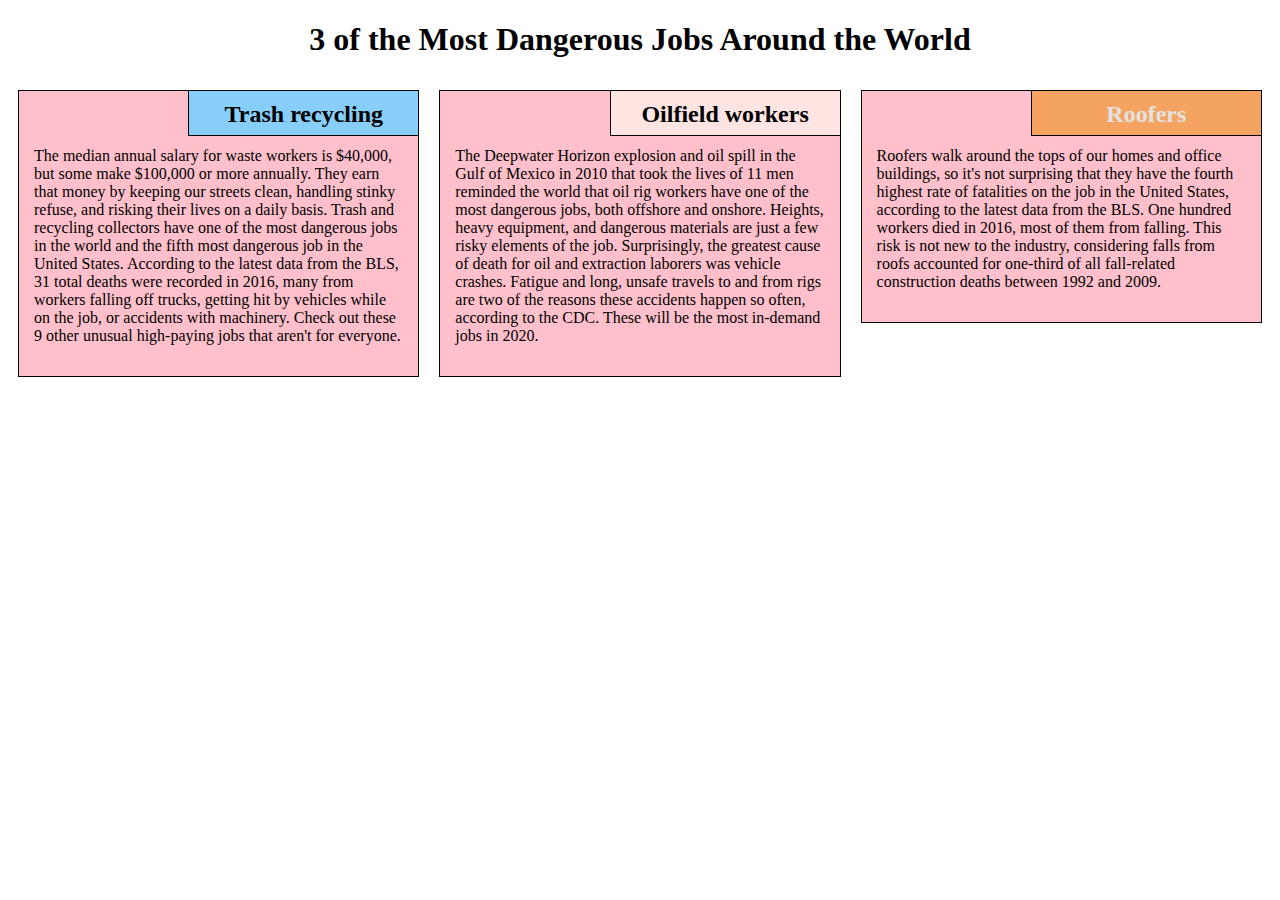
==== module2-solution/index.html @ cb38ed96 "Update index.html" ====
<!DOCTYPE html>
<html lang="en">

<head>
    <meta charset="utf-8">
    <meta name="viewport" content="width=device-width, initial-scale=1">
    <title>module2-solution</title>
    <link rel="stylesheet" href="css/style.css">
</head>

<body>
    <h1>3 of the Most Dangerous Jobs Around the World</h1>
    <div class="row">
        <div class="col-lg-4 col-md-6 col-sm-12">
            <section class="trush">
                <h2>Trash recycling</h2>
                <p>
                    The median annual salary for waste workers is $40,000, but some make $100,000 or more annually. They earn that money by keeping our streets clean, handling stinky refuse, and risking their lives on a daily basis. Trash and recycling collectors have one of the most dangerous jobs in the world and the fifth most dangerous job in the United States. According to the latest data from the BLS, 31 total deaths were recorded in 2016, many from workers falling off trucks, getting hit by vehicles while on the job, or accidents with machinery. Check out these 9 other unusual high-paying jobs that aren't for everyone.
                </p>
            </section>
        </div>
        <div class="col-lg-4 col-md-6 col-sm-12">
            <section class="oil">
                <h2>Oilfield workers</h2>
                <p>
                    The Deepwater Horizon explosion and oil spill in the Gulf of Mexico in 2010 that took the lives of 11 men reminded the world that oil rig workers have one of the most dangerous jobs, both offshore and onshore. Heights, heavy equipment, and dangerous materials are just a few risky elements of the job. Surprisingly, the greatest cause of death for oil and extraction laborers was vehicle crashes. Fatigue and long, unsafe travels to and from rigs are two of the reasons these accidents happen so often, according to the CDC. These will be the most in-demand jobs in 2020. 
                </p>
            </section>
        </div>
        <div class="col-lg-4 col-md-12 col-sm-12">
            <section class="roof">
                <h2>Roofers</h2>
                <p>
                    Roofers walk around the tops of our homes and office buildings, so it's not surprising that they have the fourth highest rate of fatalities on the job in the United States, according to the latest data from the BLS. One hundred workers died in 2016, most of them from falling. This risk is not new to the industry, considering falls from roofs accounted for one-third of all fall-related construction deaths between 1992 and 2009.
                </p>
            </section>
        </div>
    </div>
</body>

</html>
---- module2-solution/css/style.css ----
* {
    box-sizing: border-box;
    font-family: "Times New Roman", Times, serif;
}

body {
    background-color: #00FFF;
}

h1 {
    text-align: center;
    color: black;
}

section {
    border: 1px solid black;
    background-color: #FFC0CB;
    margin: 10px;
}

section>h2 {
    float: right;
    border-bottom: 1px solid black;
    border-left: 1px solid black;
    margin: 0;
    width: 230px;
    text-align: center;
    font-style: Times;
    font-size: 24px;
    font-weight: bold;
    height: 45px;
    padding-top: 10px;
}

section.trush>h2 {
    background-color: #87CEFA;
}

section.oil>h2 {
    background-color: #FFE4E1;
}

section.roof>h2 {
    color: #e2e2e2;
    background-color: #F4A460;
}

section>p {
    padding: 40px 15px 15px 15px;
}

.row {
    width: 100%;
}


/* Desktop view options */

@media (min-width: 992px) {
    .col-lg-1, .col-lg-2, .col-lg-3, .col-lg-4, .col-lg-5, .col-lg-6, .col-lg-7, .col-lg-8, .col-lg-9, .col-lg-10, .col-lg-11, .col-lg-12 {
        float: left;
    }
    .col-lg-1 {
        width: 8.33%;
    }
    .col-lg-2 {
        width: 16.66%;
    }
    .col-lg-3 {
        width: 25%;
    }
    .col-lg-4 {
        width: 33.33%;
    }
    .col-lg-5 {
        width: 41.66%;
    }
    .col-lg-6 {
        width: 50%;
    }
    .col-lg-7 {
        width: 58.33%;
    }
    .col-lg-8 {
        width: 66.66%;
    }
    .col-lg-9 {
        width: 74.99%;
    }
    .col-lg-10 {
        width: 83.33%;
    }
    .col-lg-11 {
        width: 91.66%;
    }
    .col-lg-12 {
        width: 100%;
    }
}


/* Tablet view options */

@media (min-width: 768px) and (max-width: 991px) {
    .col-md-1, .col-md-2, .col-md-3, .col-md-4, .col-md-5, .col-md-6, .col-md-7, .col-md-8, .col-md-9, .col-md-10, .col-md-11, .col-md-12 {
        float: left;
    }
    .col-md-1 {
        width: 8.33%;
    }
    .col-md-2 {
        width: 16.66%;
    }
    .col-md-3 {
        width: 25%;
    }
    .col-md-4 {
        width: 33.33%;
    }
    .col-md-5 {
        width: 41.66%;
    }
    .col-md-6 {
        width: 50%;
    }
    .col-md-7 {
        width: 58.33%;
    }
    .col-md-8 {
        width: 66.66%;
    }
    .col-md-9 {
        width: 74.99%;
    }
    .col-md-10 {
        width: 83.33%;
    }
    .col-md-11 {
        width: 91.66%;
    }
    .col-md-12 {
        width: 100%;
    }
}


/* Mobile view options */

@media (max-width: 767px) {
    .col-sm-1, .col-sm-2, .col-sm-3, .col-sm-4, .col-sm-5, .col-sm-6, .col-sm-7, .col-sm-8, .col-sm-9, .col-sm-10, .col-sm-11, .col-sm-12 {
        float: left;
    }
    .col-sm-1 {
        width: 8.33%;
    }
    .col-sm-2 {
        width: 16.66%;
    }
    .col-sm-3 {
        width: 25%;
    }
    .col-sm-4 {
        width: 33.33%;
    }
    .col-sm-5 {
        width: 41.66%;
    }
    .col-sm-6 {
        width: 50%;
    }
    .col-sm-7 {
        width: 58.33%;
    }
    .col-sm-8 {
        width: 66.66%;
    }
    .col-sm-9 {
        width: 74.99%;
    }
    .col-sm-10 {
        width: 83.33%;
    }
    .col-sm-11 {
        width: 91.66%;
    }
    .col-sm-12 {
        width: 100%;
    }
}
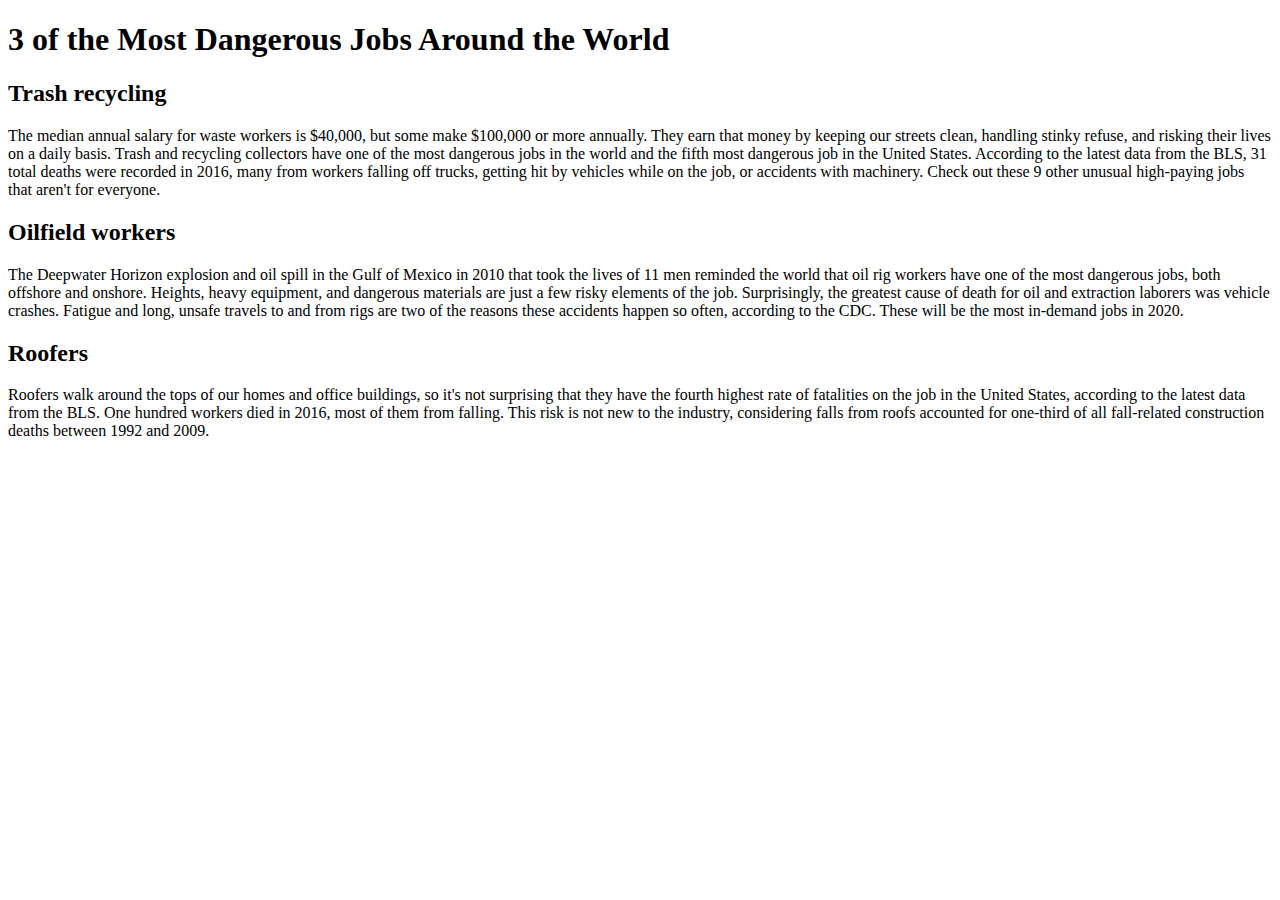
==== commit 50ed1677: "Update index.html" ====
--- a/module2-solution/index.html
+++ b/module2-solution/index.html
@@ -5,7 +5,7 @@
     <meta charset="utf-8">
     <meta name="viewport" content="width=device-width, initial-scale=1">
     <title>module2-solution</title>
-    <link rel="stylesheet" href="css/style.css">
+    <link rel="stylesheet" href="https://github.com/Sanzhar2000/coursera-test/blob/gh-pages/module2-solution/css/style.css">
 </head>
 
 <body>
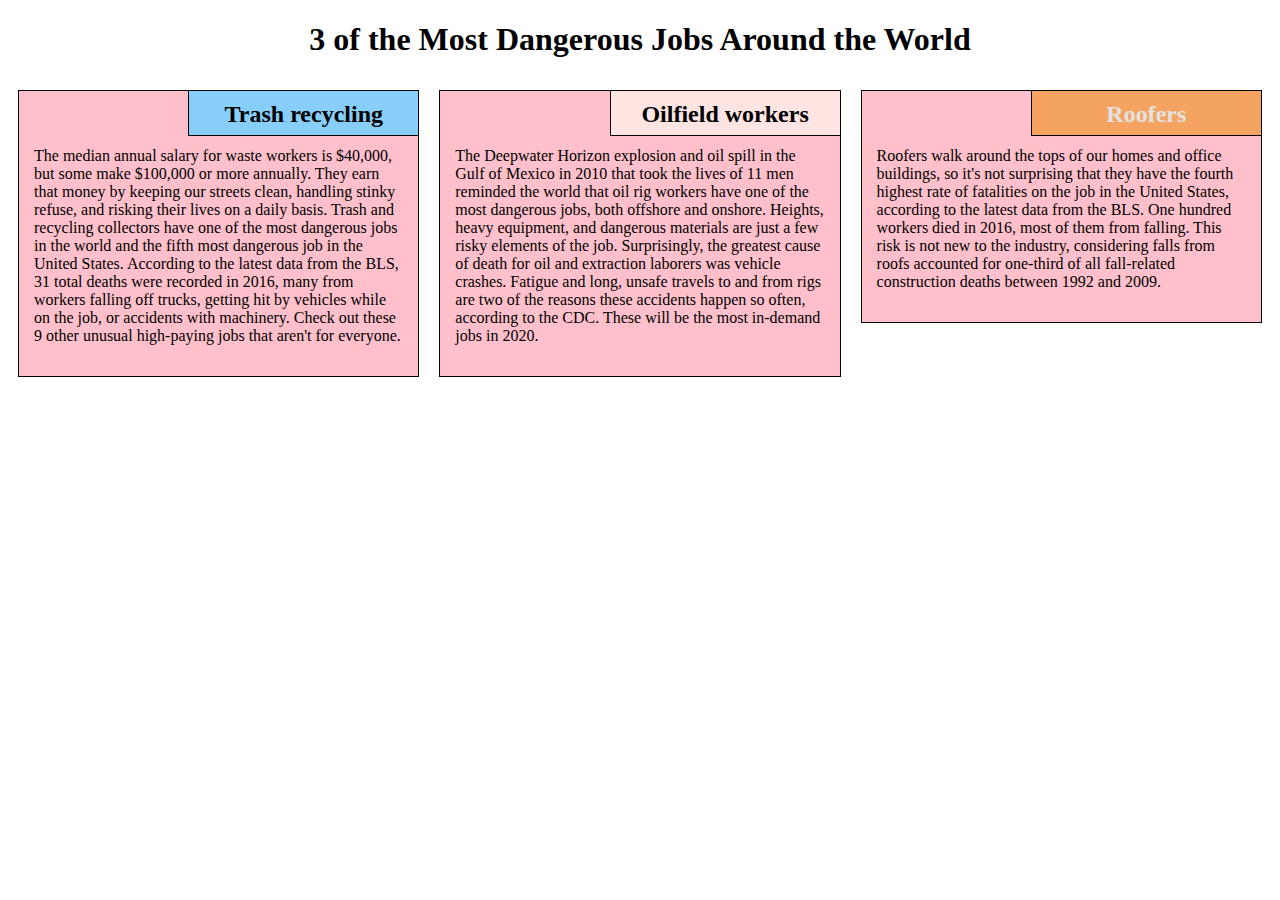
==== commit 838b9333: "Update index.html" ====
--- a/module2-solution/index.html
+++ b/module2-solution/index.html
@@ -5,7 +5,7 @@
     <meta charset="utf-8">
     <meta name="viewport" content="width=device-width, initial-scale=1">
     <title>module2-solution</title>
-    <link rel="stylesheet" href="https://github.com/Sanzhar2000/coursera-test/blob/gh-pages/module2-solution/css/style.css">
+    <link rel="stylesheet" href="css/style.css">
 </head>
 
 <body>
--- a/module2-solution/css/style.css
+++ b/module2-solution/css/style.css
@@ -0,0 +1,189 @@
+* {
+    box-sizing: border-box;
+    font-family: "Times New Roman", Times, serif;
+}
+
+body {
+    background-color: #00FFF;
+}
+
+h1 {
+    text-align: center;
+    color: black;
+}
+
+section {
+    border: 1px solid black;
+    background-color: #FFC0CB;
+    margin: 10px;
+}
+
+section>h2 {
+    float: right;
+    border-bottom: 1px solid black;
+    border-left: 1px solid black;
+    margin: 0;
+    width: 230px;
+    text-align: center;
+    font-style: Times;
+    font-size: 24px;
+    font-weight: bold;
+    height: 45px;
+    padding-top: 10px;
+}
+
+section.trush>h2 {
+    background-color: #87CEFA;
+}
+
+section.oil>h2 {
+    background-color: #FFE4E1;
+}
+
+section.roof>h2 {
+    color: #e2e2e2;
+    background-color: #F4A460;
+}
+
+section>p {
+    padding: 40px 15px 15px 15px;
+}
+
+.row {
+    width: 100%;
+}
+
+
+/* Desktop view options */
+
+@media (min-width: 992px) {
+    .col-lg-1, .col-lg-2, .col-lg-3, .col-lg-4, .col-lg-5, .col-lg-6, .col-lg-7, .col-lg-8, .col-lg-9, .col-lg-10, .col-lg-11, .col-lg-12 {
+        float: left;
+    }
+    .col-lg-1 {
+        width: 8.33%;
+    }
+    .col-lg-2 {
+        width: 16.66%;
+    }
+    .col-lg-3 {
+        width: 25%;
+    }
+    .col-lg-4 {
+        width: 33.33%;
+    }
+    .col-lg-5 {
+        width: 41.66%;
+    }
+    .col-lg-6 {
+        width: 50%;
+    }
+    .col-lg-7 {
+        width: 58.33%;
+    }
+    .col-lg-8 {
+        width: 66.66%;
+    }
+    .col-lg-9 {
+        width: 74.99%;
+    }
+    .col-lg-10 {
+        width: 83.33%;
+    }
+    .col-lg-11 {
+        width: 91.66%;
+    }
+    .col-lg-12 {
+        width: 100%;
+    }
+}
+
+
+/* Tablet view options */
+
+@media (min-width: 768px) and (max-width: 991px) {
+    .col-md-1, .col-md-2, .col-md-3, .col-md-4, .col-md-5, .col-md-6, .col-md-7, .col-md-8, .col-md-9, .col-md-10, .col-md-11, .col-md-12 {
+        float: left;
+    }
+    .col-md-1 {
+        width: 8.33%;
+    }
+    .col-md-2 {
+        width: 16.66%;
+    }
+    .col-md-3 {
+        width: 25%;
+    }
+    .col-md-4 {
+        width: 33.33%;
+    }
+    .col-md-5 {
+        width: 41.66%;
+    }
+    .col-md-6 {
+        width: 50%;
+    }
+    .col-md-7 {
+        width: 58.33%;
+    }
+    .col-md-8 {
+        width: 66.66%;
+    }
+    .col-md-9 {
+        width: 74.99%;
+    }
+    .col-md-10 {
+        width: 83.33%;
+    }
+    .col-md-11 {
+        width: 91.66%;
+    }
+    .col-md-12 {
+        width: 100%;
+    }
+}
+
+
+/* Mobile view options */
+
+@media (max-width: 767px) {
+    .col-sm-1, .col-sm-2, .col-sm-3, .col-sm-4, .col-sm-5, .col-sm-6, .col-sm-7, .col-sm-8, .col-sm-9, .col-sm-10, .col-sm-11, .col-sm-12 {
+        float: left;
+    }
+    .col-sm-1 {
+        width: 8.33%;
+    }
+    .col-sm-2 {
+        width: 16.66%;
+    }
+    .col-sm-3 {
+        width: 25%;
+    }
+    .col-sm-4 {
+        width: 33.33%;
+    }
+    .col-sm-5 {
+        width: 41.66%;
+    }
+    .col-sm-6 {
+        width: 50%;
+    }
+    .col-sm-7 {
+        width: 58.33%;
+    }
+    .col-sm-8 {
+        width: 66.66%;
+    }
+    .col-sm-9 {
+        width: 74.99%;
+    }
+    .col-sm-10 {
+        width: 83.33%;
+    }
+    .col-sm-11 {
+        width: 91.66%;
+    }
+    .col-sm-12 {
+        width: 100%;
+    }
+}
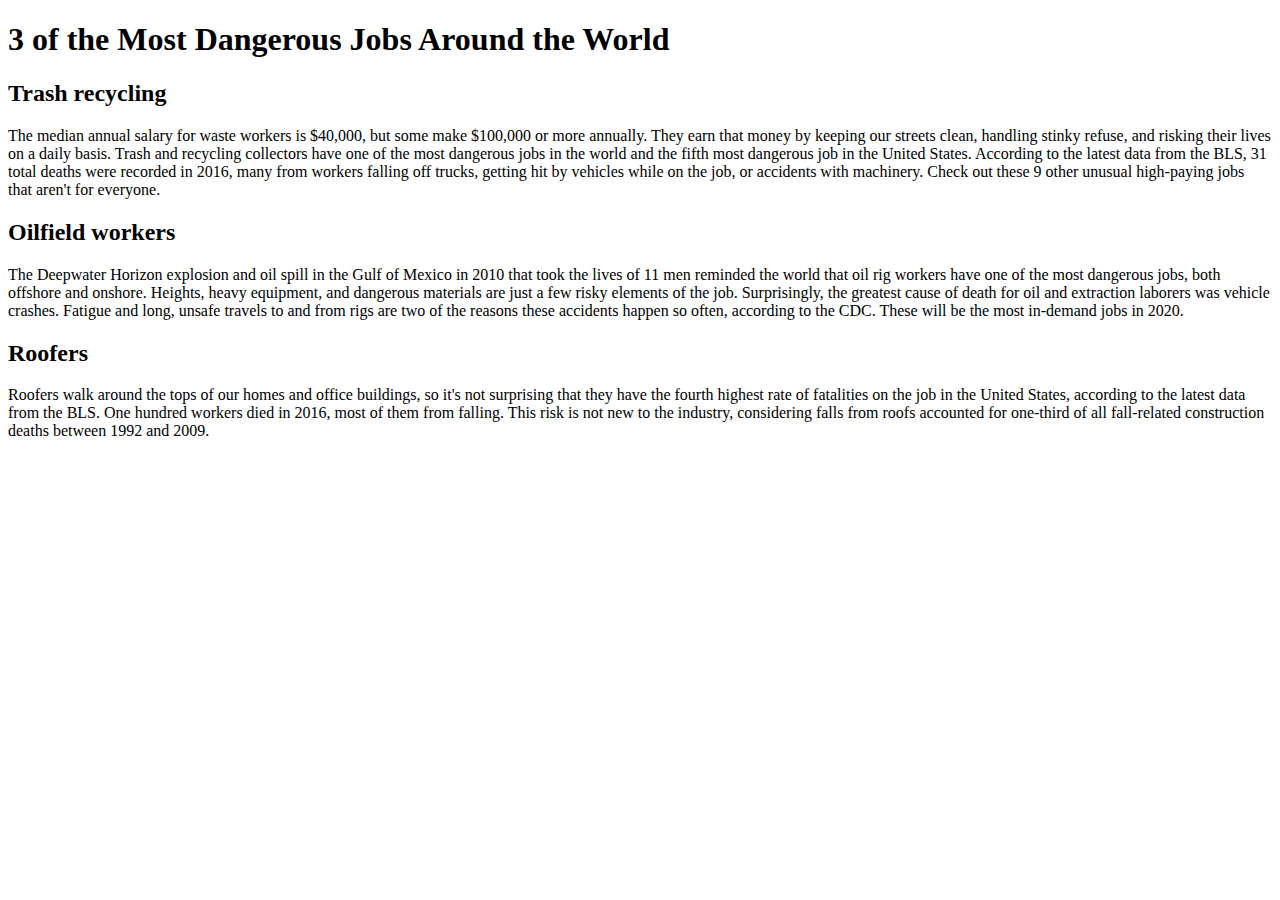
==== commit a3d32197: "Update index.html" ====
--- a/module2-solution/index.html
+++ b/module2-solution/index.html
@@ -5,7 +5,7 @@
     <meta charset="utf-8">
     <meta name="viewport" content="width=device-width, initial-scale=1">
     <title>module2-solution</title>
-    <link rel="stylesheet" href="css/style.css">
+    <link rel="stylesheet" href="https://github.com/Sanzhar2000/coursera-test/blob/gh-pages/module2-solution/css/style.css">
 </head>
 
 <body>
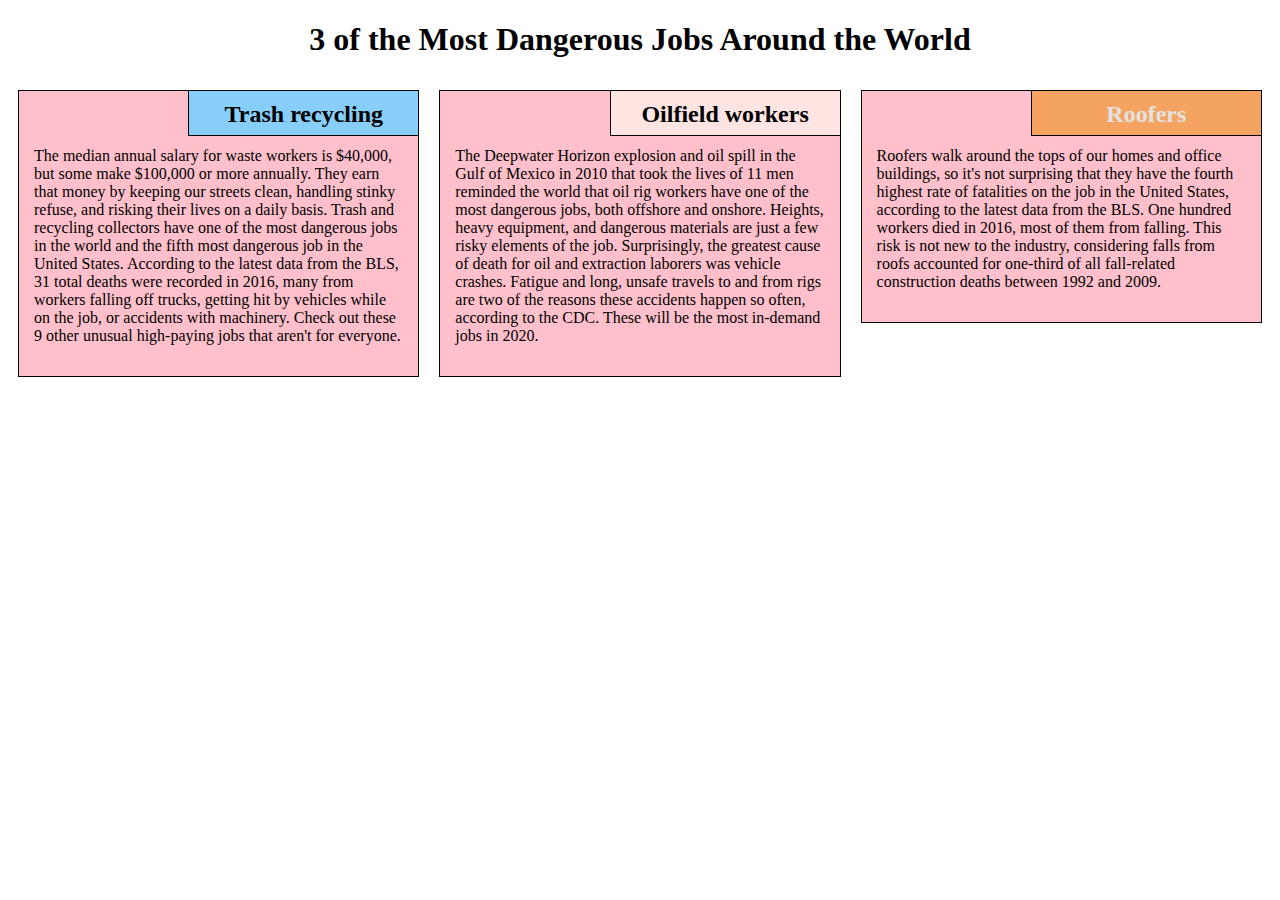
==== commit baf18739: "Update index.html" ====
--- a/module2-solution/index.html
+++ b/module2-solution/index.html
@@ -5,7 +5,7 @@
     <meta charset="utf-8">
     <meta name="viewport" content="width=device-width, initial-scale=1">
     <title>module2-solution</title>
-    <link rel="stylesheet" href="https://github.com/Sanzhar2000/coursera-test/blob/gh-pages/module2-solution/css/style.css">
+    <link rel="stylesheet" href="https://sanzhar2000.github.io/coursera-test/module2-solution/css/style.css">
 </head>
 
 <body>
